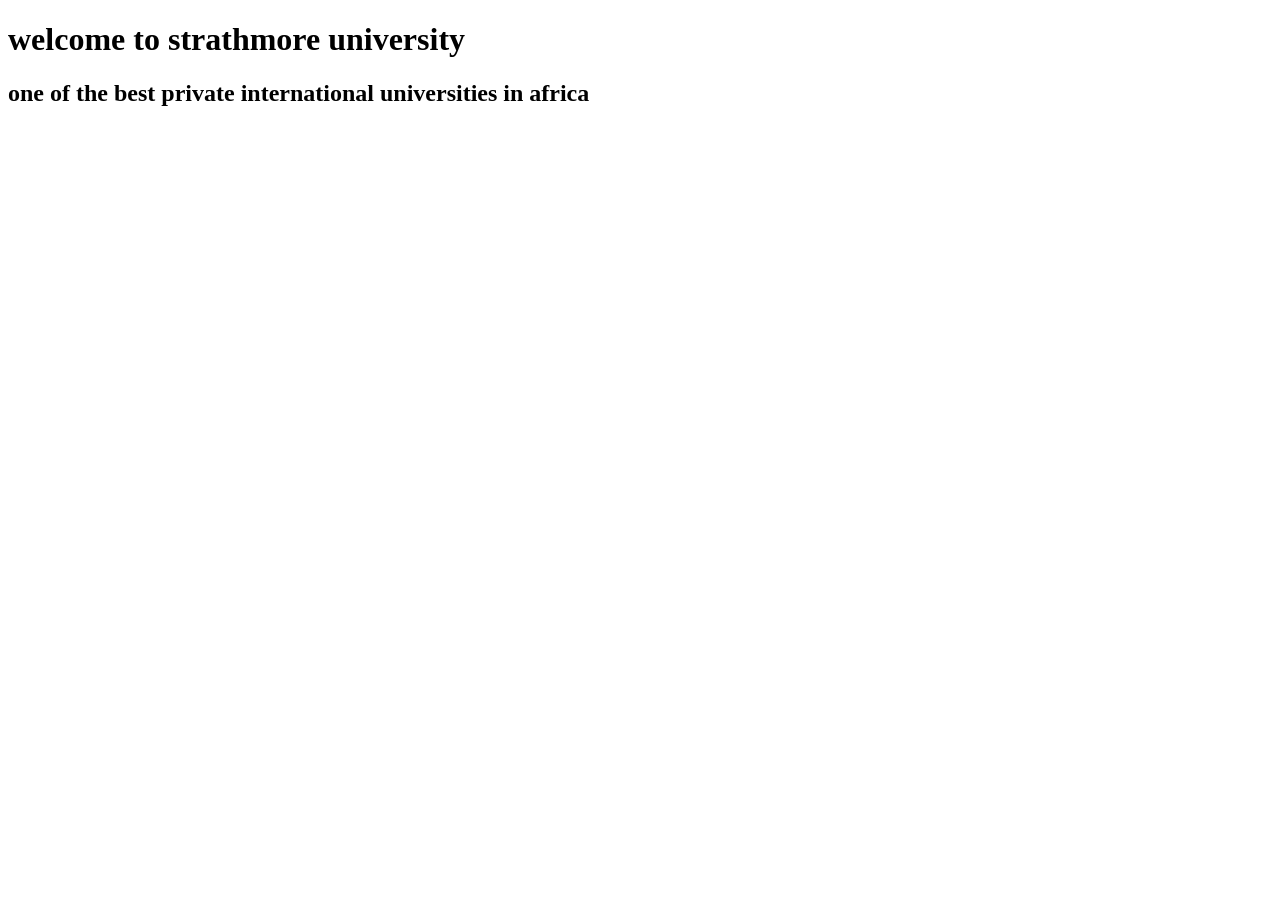
==== maps.html @ c67548e6 "initial commit" ====
<!DOCTYPE html>
<html lang="en">
<head>
    <meta charset="UTF-8">
    <meta name="viewport" content="width=device-width, initial-scale=1.0">
    <title>Strathmore University</title>
</head>
<body>
    <h1>welcome to strathmore university</h1>
    <h2>one of the best private international universities in africa</h2>
    <iframe src="https://www.google.com/maps/embed?pb=!1m18!1m12!1m3!1d3927.0503007639822!2d36.80947785387577!3d-1.3099428184517363!2m3!1f0!2f0!3f0!3m2!1i1024!2i768!4f13.1!3m3!1m2!1s0x182f112e9eff4827%3A0x17a918597484c8ea!2sChuo%20Kikuu%20cha%20Strathmore!5e0!3m2!1ssw!2ske!4v1768460932828!5m2!1ssw!2ske" width="100%" height="450" style="border:0;" allowfullscreen="" loading="lazy" referrerpolicy="no-referrer-when-downgrade"></iframe>
<video src="https://youtu.be/HzH-2vPLvqM?si=nelitu_gcIwpSMMp">mrwhosetheboss video</video>
</body>
</html>
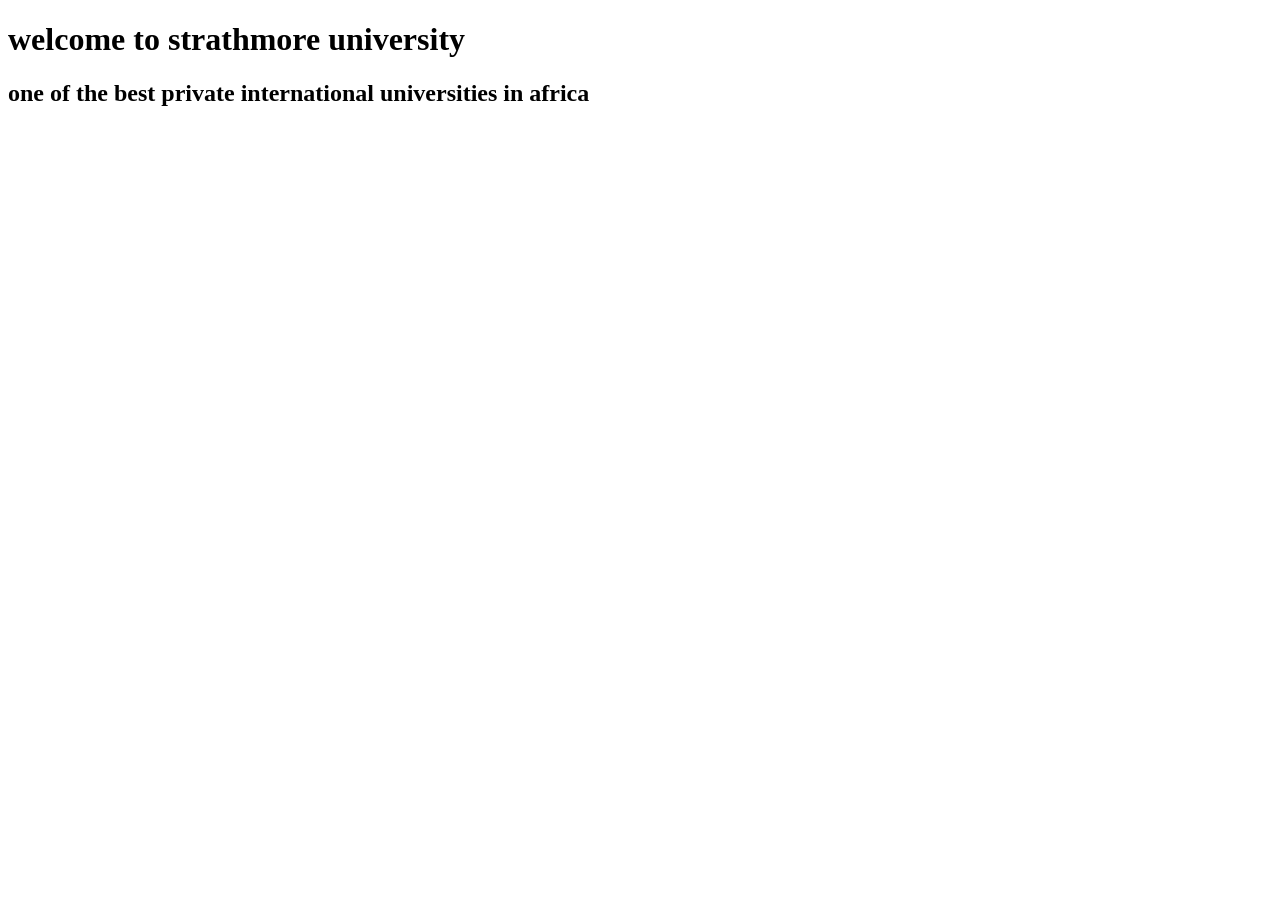
==== commit 6c24fa92: "first commit" ====
--- a/maps.html
+++ b/maps.html
@@ -9,6 +9,6 @@
     <h1>welcome to strathmore university</h1>
     <h2>one of the best private international universities in africa</h2>
     <iframe src="https://www.google.com/maps/embed?pb=!1m18!1m12!1m3!1d3927.0503007639822!2d36.80947785387577!3d-1.3099428184517363!2m3!1f0!2f0!3f0!3m2!1i1024!2i768!4f13.1!3m3!1m2!1s0x182f112e9eff4827%3A0x17a918597484c8ea!2sChuo%20Kikuu%20cha%20Strathmore!5e0!3m2!1ssw!2ske!4v1768460932828!5m2!1ssw!2ske" width="100%" height="450" style="border:0;" allowfullscreen="" loading="lazy" referrerpolicy="no-referrer-when-downgrade"></iframe>
-<video src="https://youtu.be/HzH-2vPLvqM?si=nelitu_gcIwpSMMp">mrwhosetheboss video</video>
+    <iframe width="100%" height="315" src="https://www.youtube.com/embed/l2p3fZyV254?si=IqtXYItLgHJdVWXu" title="YouTube video player" frameborder="0" allow="accelerometer; autoplay; clipboard-write; encrypted-media; gyroscope; picture-in-picture; web-share" referrerpolicy="strict-origin-when-cross-origin" allowfullscreen></iframe>
 </body>
 </html>
